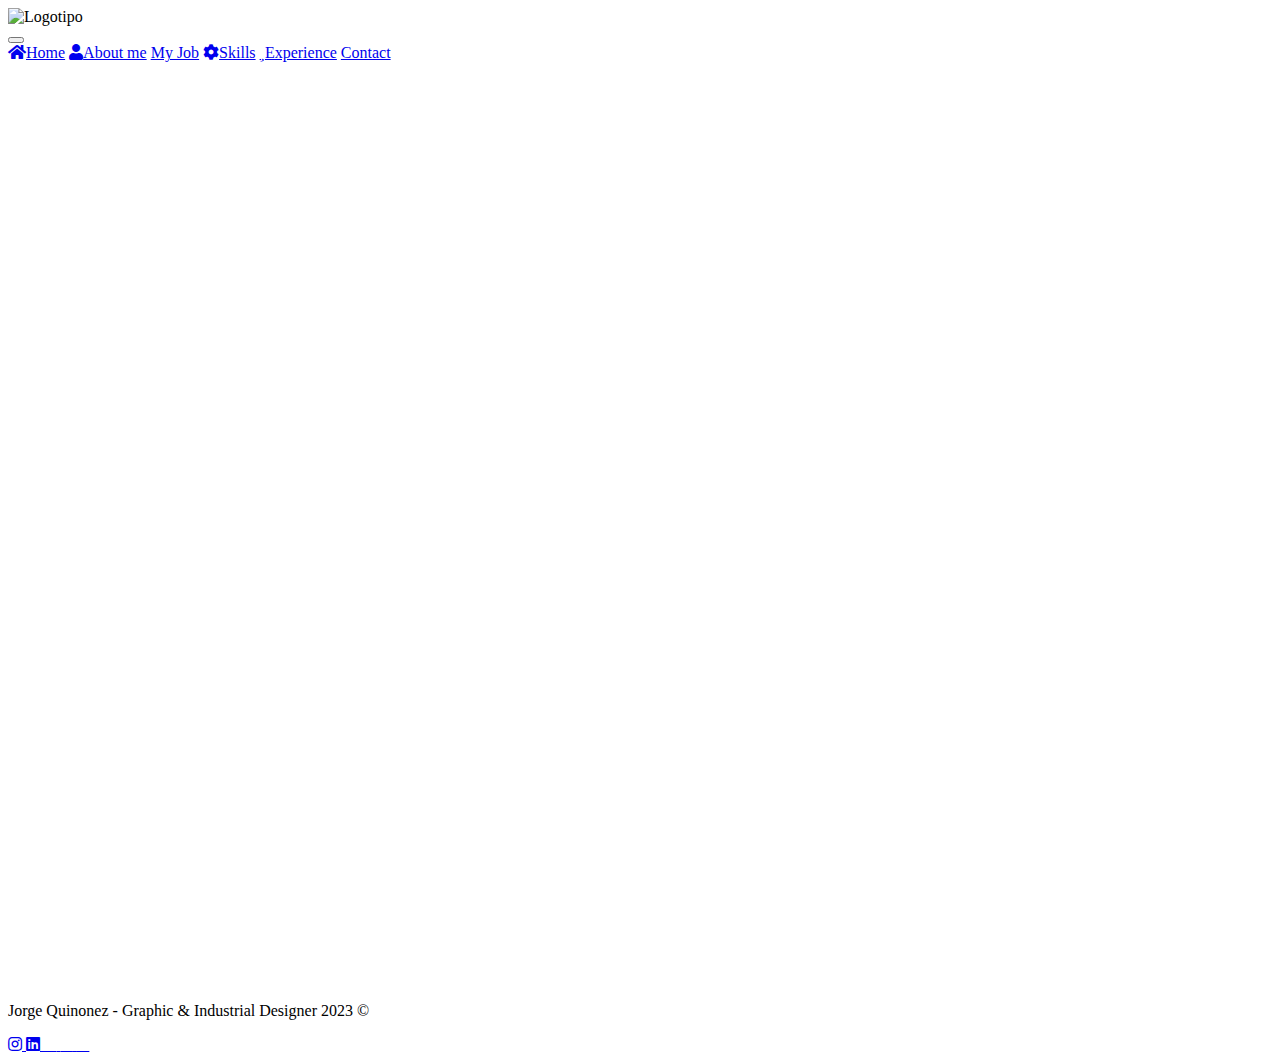
==== index.html @ b06cc61b "logo issues and ico Changes" ====
<!DOCTYPE html>
<html>

<head>
  <title>Jorge Quinonez</title>
  <link rel="icon" href="https://i.postimg.cc/433rDFkC/ICO.png">
  <link rel="stylesheet" type="text/css" href="body.css">
  <link rel="stylesheet" href="https://cdnjs.cloudflare.com/ajax/libs/font-awesome/5.15.3/css/all.min.css">
  <script src="https://kit.fontawesome.com/af5010314e.js" crossorigin="anonymous"></script>
  <link rel="stylesheet" href="parallax-styles.css">
  <link href="https://fonts.googleapis.com/css2?family=Roboto:wght@300;400;500&display=swap" rel="stylesheet">
  <script>

    function toggleDropdown() {
      var dropdown = document.querySelector(".dropdown-content");
      var menuButton = document.querySelector(".menu-button");
      if (dropdown.style.display === "block") {
        dropdown.style.display = "none";
        menuButton.classList.remove("active");
      } else {
        dropdown.style.display = "block";
        menuButton.classList.add("active");
      }
    }

    // Agregar un evento de clic a cada enlace del menú desplegable
    var links = document.querySelectorAll('.dropdown-content a');
    for (var i = 0; i < links.length; i++) {
      links[i].addEventListener('click', toggleDropdown);
    }
  </script>

</head>

<body>
  <header>
    <div class="header-container">
      <div class="logo-container">
        <img src="https://i.postimg.cc/VNzhjZLr/logo-lole.png" alt="Logotipo"
          class="header-logo">
      </div>
      <button class="menu-button" onclick="toggleDropdown()">
        <i class="fa-solid fa-burger"></i>
      </button>
      <div class="dropdown-content" style="display: none;">
        <img src="https://drive.google.com/uc?id=12H6NqUm-FBxjq7w2bcxGM7mSUcOyumSg&export=download" alt="Logotipo"
          class="dropdown-logo">
        <a href="#inicio" id="link-inicio" class="dropdown-item"><i class="fas fa-home"></i>Home</a>
        <a href="#sobre-mi" id="link-sobre-mi" class="dropdown-item"><i class="fas fa-user"></i>About me</a>
        <a href="#mi-trabajo" id="link-mi-trabajo" class="dropdown-item"><i class="fa-solid fa-pencil"></i>My Job</a>
        <a href="#habilidades" id="link-habilidades" class="dropdown-item"><i class="fas fa-cog"></i>Skills</a>
        <a href="#experiencia" id="link-experiencia" class="dropdown-item"><i
            class="fa-solid fa-star"></i>Experience</a>
        <a href="#contacto" id="link-contacto" class="dropdown-item"><i
            class="fa-solid fa-mobile-screen"></i>Contact</a>
        <div>

          <div class="social-icons">
            <a href="https://www.instagram.com/el_lole07/"><i class="fab fa-instagram"></i></a>
            <a href="https://www.linkedin.com/in/jorgeluisq07/"><i class="fab fa-linkedin"></i></a>
            <a href="mailto: jorgeluisq07@gmail.com"><i class="fa-solid fa-envelope"></i></a>
            <a href="https://torre.co/s/rRZwHE4LMP"><i class="fa-solid fa-user"></i></a>
            <a href="https://wa.me/+573224170713"><i class="fa-brands fa-whatsapp"></i></a>
          </div>
          <p class="dropdown-textinfo">Jorge Quinonez - Graphic and Industrial Designer 2023 ©</p>
        </div>
      </div>
      <nav>
        <a href="#inicio" id="link-inicio"><i class="fas fa-home"></i>Home</a>
        <a href="#sobre-mi" id="link-sobre-mi"><i class="fas fa-user"></i>About me</a>
        <a href="#mi-trabajo" id="link-mi-trabajo"><i class="fa-solid fa-pencil"></i>My Job</a>
        <a href="#habilidades" id="link-habilidades"><i class="fas fa-cog"></i>Skills</a>
        <a href="#experiencia" id="link-experiencia"><i class="fa-solid fa-star"></i>Experience</a>
        <a href="#contacto" id="link-contacto"><i class="fa-solid fa-mobile-screen"></i>Contact</a>
      </nav>
    </div>
  </header>


  <section id="inicio" class="parallax">
    <div class="lazy sketchfab-embed-wrapper">
      <iframe title="The_Uncanny_Designer" frameborder="0" allowfullscreen mozallowfullscreen="true"
        webkitallowfullscreen="true" allow="autoplay; fullscreen; xr-spatial-tracking" xr-spatial-tracking
        execution-while-out-of-viewport execution-while-not-rendered web-share width="" height=""
        src="https://sketchfab.com/models/75a8021b4e384c47932432740495e854/embed?autostart=1&camera=0"
        class="responsive-sketchfab">
      </iframe>
    </div>
  </section>
  <section id="sobre-mi" class="parallax">
    <div class="lazy sketchfab-embed-wrapper">
      <iframe title="ABOUT ME" frameborder="0" allowfullscreen mozallowfullscreen="true" webkitallowfullscreen="true"
        allow="autoplay; fullscreen; xr-spatial-tracking" xr-spatial-tracking execution-while-out-of-viewport
        execution-while-not-rendered web-share width="" height=""
        src="https://sketchfab.com/models/9d3a26978c474c198de43b79540a56fd/embed" class="responsive-sketchfab">
      </iframe>
    </div>
  </section>
  <section id="mi-trabajo" class="parallax">
    <div class="lazy sketchfab-embed-wrapper">
      <iframe title="MUSEO" frameborder="0" allowfullscreen mozallowfullscreen="true" webkitallowfullscreen="true"
        allow="autoplay; fullscreen; xr-spatial-tracking" xr-spatial-tracking execution-while-out-of-viewport
        execution-while-not-rendered web-share width="" height=""
        src="https://sketchfab.com/models/1878778f0d7e4d0292de3ffd7ebeca2e/embed" class="responsive-sketchfab">
      </iframe>
    </div>
  </section>
  <section id="habilidades" class="parallax">
    <div class="lazy sketchfab-embed-wrapper">
      <iframe title="Skills" frameborder="0" allowfullscreen mozallowfullscreen="true" webkitallowfullscreen="true"
        allow="autoplay; fullscreen; xr-spatial-tracking" xr-spatial-tracking execution-while-out-of-viewport
        execution-while-not-rendered web-share width="" height=""
        src="https://sketchfab.com/models/723f21bd86e24890a34415f922ab7a71/embed" class="responsive-sketchfab">
      </iframe>
    </div>
  </section>
  <section id="experiencia" class="parallax">
    <div class="lazy sketchfab-embed-wrapper">
      <iframe title="EXPERIENCE" frameborder="0" allowfullscreen mozallowfullscreen="true" webkitallowfullscreen="true"
        allow="autoplay; fullscreen; xr-spatial-tracking" xr-spatial-tracking execution-while-out-of-viewport
        execution-while-not-rendered web-share width="" height=""
        src="https://sketchfab.com/models/ee20a3fb40254cc8b7404aad7bfe0714/embed" class="responsive-sketchfab">
      </iframe>
    </div>
  </section>

  <section id="contacto" class="parallax">
    <div class="lazy sketchfab-embed-wrapper">
      <iframe title="My family" frameborder="0" allowfullscreen mozallowfullscreen="true" webkitallowfullscreen="true"
        allow="autoplay; fullscreen; xr-spatial-tracking" xr-spatial-tracking execution-while-out-of-viewport
        execution-while-not-rendered web-share width="" height=""
        src="https://sketchfab.com/models/9ba63c0c502745bdbe668fad062d500a/embed" class="responsive-sketchfab">
      </iframe>
    </div>
  </section>

  <footer>

    <p class="texto-footer">Jorge Quinonez - Graphic & Industrial Designer 2023 ©</p>
    <div class="social-icons">
      <a href="https://www.instagram.com/el_lole07/">
        <i class="fab fa-instagram"></i>
      </a>
      <a href="https://www.linkedin.com/in/jorgeluisq07/">
        <i class="fab fa-linkedin"></i>
      </a>
      <a href="mailto: jorgeluisq07@gmail.com">
        <i class="fa-solid fa-envelope"></i>
      </a>
      <a href="https://torre.co/s/rRZwHE4LMP">
        <i class="fa-solid fa-user"></i>
      </a>
      <a href="https://wa.me/+573224170713">
        <i class="fa-brands fa-whatsapp"></i>
      </a>

  </footer>
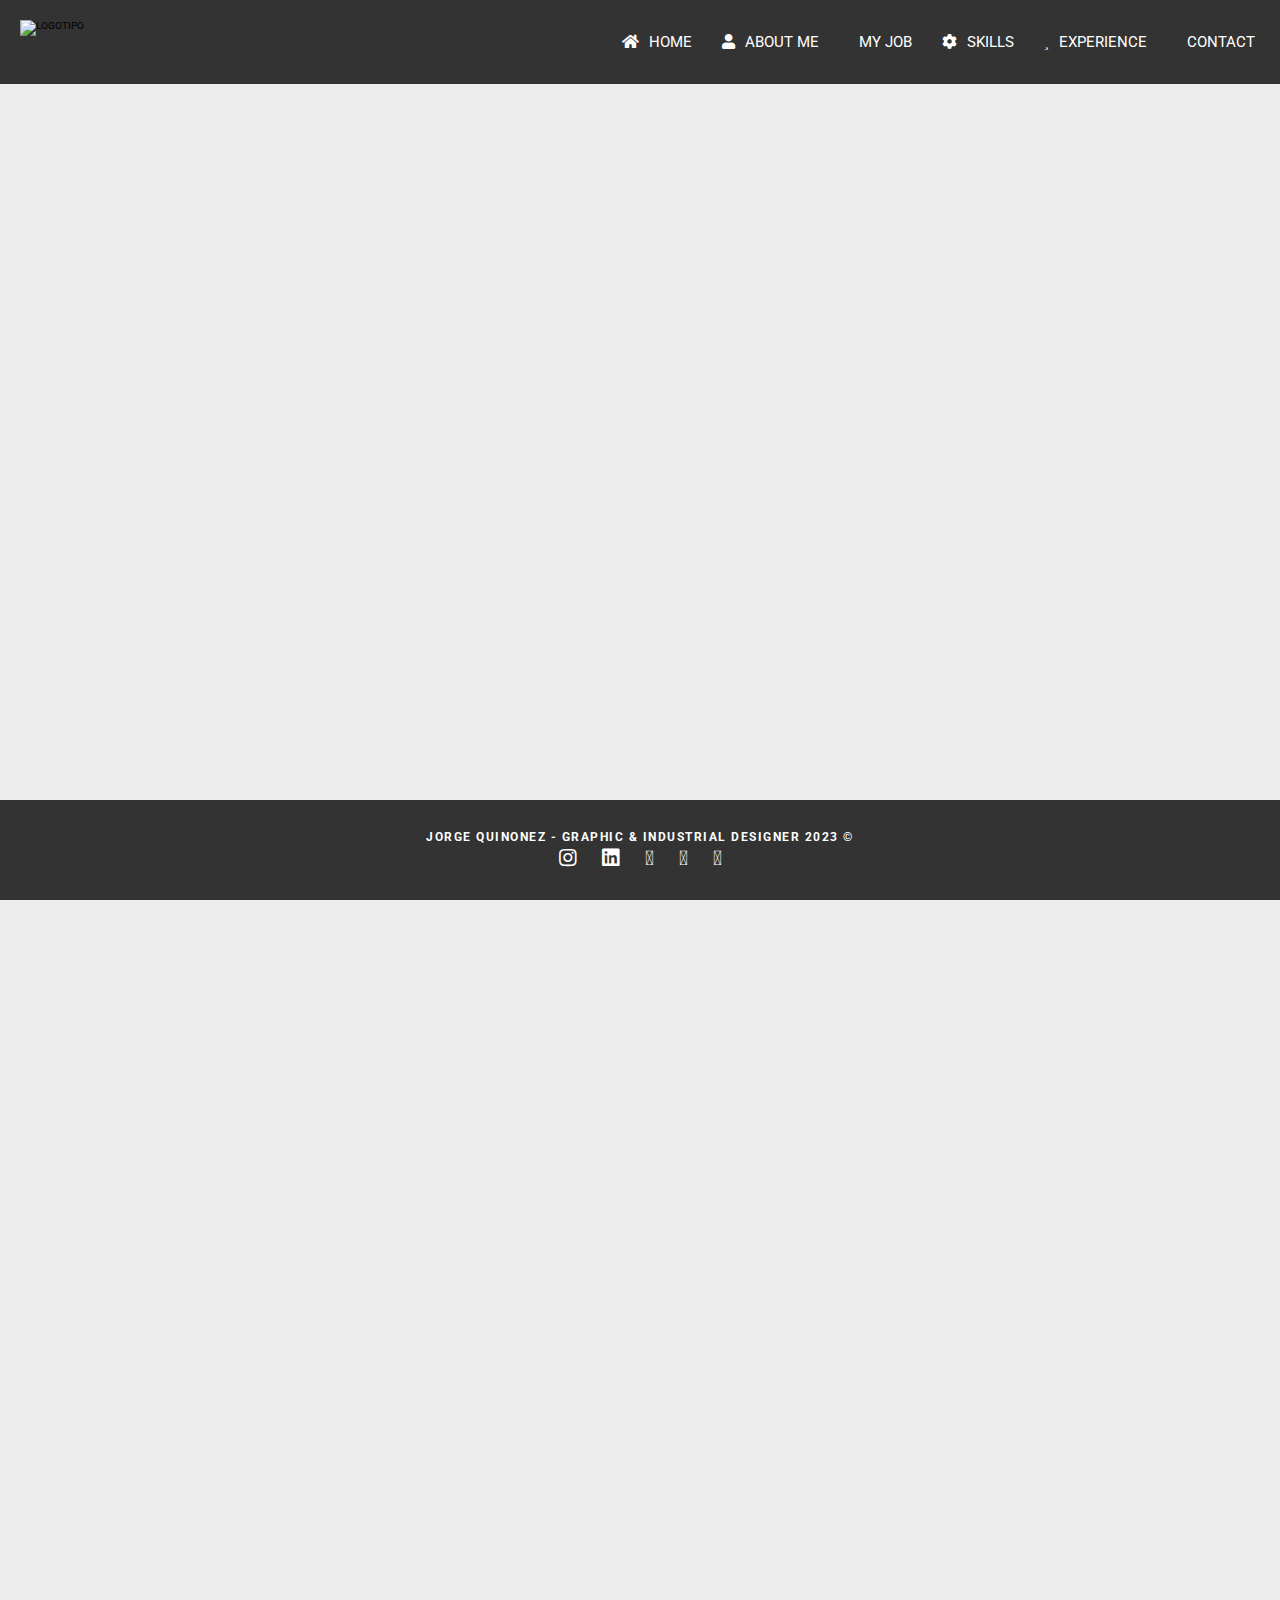
==== commit adab7641: "Test-conmiedo" ====
--- a/index.html
+++ b/index.html
@@ -1,37 +1,15 @@
 <!DOCTYPE html>
-<html>
-
+<html lang="es">
 <head>
+  <meta charset="UTF-8">
+  <meta name="viewport" content="width=device-width, initial-scale=1.0">
   <title>Jorge Quinonez</title>
   <link rel="icon" href="https://i.postimg.cc/433rDFkC/ICO.png">
-  <link rel="stylesheet" type="text/css" href="body.css">
   <link rel="stylesheet" href="https://cdnjs.cloudflare.com/ajax/libs/font-awesome/5.15.3/css/all.min.css">
-  <script src="https://kit.fontawesome.com/af5010314e.js" crossorigin="anonymous"></script>
-  <link rel="stylesheet" href="parallax-styles.css">
+  <link rel="stylesheet" href="../static/assets/css/body.css" type="text/css">
+  <link rel="stylesheet" href="../static/assets/css/parallax-styles.css" type="text/css">
   <link href="https://fonts.googleapis.com/css2?family=Roboto:wght@300;400;500&display=swap" rel="stylesheet">
-  <script>
-
-    function toggleDropdown() {
-      var dropdown = document.querySelector(".dropdown-content");
-      var menuButton = document.querySelector(".menu-button");
-      if (dropdown.style.display === "block") {
-        dropdown.style.display = "none";
-        menuButton.classList.remove("active");
-      } else {
-        dropdown.style.display = "block";
-        menuButton.classList.add("active");
-      }
-    }
-
-    // Agregar un evento de clic a cada enlace del menú desplegable
-    var links = document.querySelectorAll('.dropdown-content a');
-    for (var i = 0; i < links.length; i++) {
-      links[i].addEventListener('click', toggleDropdown);
-    }
-  </script>
-
 </head>
-
 <body>
   <header>
     <div class="header-container">
@@ -43,7 +21,7 @@
         <i class="fa-solid fa-burger"></i>
       </button>
       <div class="dropdown-content" style="display: none;">
-        <img src="https://drive.google.com/uc?id=12H6NqUm-FBxjq7w2bcxGM7mSUcOyumSg&export=download" alt="Logotipo"
+        <img src="https://i.postimg.cc/VNzhjZLr/logo-lole.png" alt="Logotipo"
           class="dropdown-logo">
         <a href="#inicio" id="link-inicio" class="dropdown-item"><i class="fas fa-home"></i>Home</a>
         <a href="#sobre-mi" id="link-sobre-mi" class="dropdown-item"><i class="fas fa-user"></i>About me</a>
@@ -54,7 +32,6 @@
         <a href="#contacto" id="link-contacto" class="dropdown-item"><i
             class="fa-solid fa-mobile-screen"></i>Contact</a>
         <div>
-
           <div class="social-icons">
             <a href="https://www.instagram.com/el_lole07/"><i class="fab fa-instagram"></i></a>
             <a href="https://www.linkedin.com/in/jorgeluisq07/"><i class="fab fa-linkedin"></i></a>
@@ -75,83 +52,71 @@
       </nav>
     </div>
   </header>
+  <main>
+    <section id="inicio" class="parallax" data-model-url="https://sketchfab.com/models/75a8021b4e384c47932432740495e854/embed?autostart=1&camera=0"></section>
+    <section id="sobre-mi" class="parallax" data-model-url="https://sketchfab.com/models/9d3a26978c474c198de43b79540a56fd/embed"></section>
+    <section id="mi-trabajo" class="parallax" data-model-url="https://sketchfab.com/models/1878778f0d7e4d0292de3ffd7ebeca2e/embed"></section>
+    <!-- Agrega más secciones para otros modelos 3D si es necesario -->
+    <footer>
+      <div>
+        <p class="texto-footer">Jorge Quinonez - Graphic & Industrial Designer 2023 ©</p>
+        <div class="social-icons">
+          <a href="https://www.instagram.com/el_lole07/">
+            <i class="fab fa-instagram"></i>
+          </a>
+          <a href="https://www.linkedin.com/in/jorgeluisq07/">
+            <i class="fab fa-linkedin"></i>
+          </a>
+          <a href="mailto: jorgeluisq07@gmail.com">
+            <i class="fa-solid fa-envelope"></i>
+          </a>
+          <a href="https://torre.co/s/rRZwHE4LMP">
+            <i class="fa-solid fa-user"></i>
+          </a>
+          <a href="https://wa.me/+573224170713">
+            <i class="fa-brands fa-whatsapp"></i>
+          </a>
+      </div>
+    </footer>
+  </main>
+  <script src="https://kit.fontawesome.com/af5010314e.js" crossorigin="anonymous"></script>
+  <script src="../static/assets/js/back.js"></script>
+  <script src="../static/assets/js/navigation.js"></script>
+  <script>
+    // Función para cargar el modelo 3D cuando la sección correspondiente esté visible
+    function loadModel(section) {
+        const modelUrl = section.getAttribute('data-model-url');
+        section.innerHTML = `<iframe src="${modelUrl}" frameborder="0" allowfullscreen mozallowfullscreen="true" webkitallowfullscreen="true" allow="autoplay; fullscreen; xr-spatial-tracking" xr-spatial-tracking execution-while-out-of-viewport execution-while-not-rendered web-share width="100%" height="100%" class="responsive-sketchfab"></iframe>`;
+    }
 
+    // Función para pausar los modelos 3D que no están visibles
+    function pauseModels() {
+        const sections = document.querySelectorAll('.parallax');
+        sections.forEach(section => {
+            const iframe = section.querySelector('iframe');
+            if (iframe && section.getBoundingClientRect().bottom < 0 || section.getBoundingClientRect().top > window.innerHeight) {
+                iframe.src = iframe.src; // Forzar recarga del iframe para pausar el modelo
+            }
+        });
+    }
 
-  <section id="inicio" class="parallax">
-    <div class="lazy sketchfab-embed-wrapper">
-      <iframe title="The_Uncanny_Designer" frameborder="0" allowfullscreen mozallowfullscreen="true"
-        webkitallowfullscreen="true" allow="autoplay; fullscreen; xr-spatial-tracking" xr-spatial-tracking
-        execution-while-out-of-viewport execution-while-not-rendered web-share width="" height=""
-        src="https://sketchfab.com/models/75a8021b4e384c47932432740495e854/embed?autostart=1&camera=0"
-        class="responsive-sketchfab">
-      </iframe>
-    </div>
-  </section>
-  <section id="sobre-mi" class="parallax">
-    <div class="lazy sketchfab-embed-wrapper">
-      <iframe title="ABOUT ME" frameborder="0" allowfullscreen mozallowfullscreen="true" webkitallowfullscreen="true"
-        allow="autoplay; fullscreen; xr-spatial-tracking" xr-spatial-tracking execution-while-out-of-viewport
-        execution-while-not-rendered web-share width="" height=""
-        src="https://sketchfab.com/models/9d3a26978c474c198de43b79540a56fd/embed" class="responsive-sketchfab">
-      </iframe>
-    </div>
-  </section>
-  <section id="mi-trabajo" class="parallax">
-    <div class="lazy sketchfab-embed-wrapper">
-      <iframe title="MUSEO" frameborder="0" allowfullscreen mozallowfullscreen="true" webkitallowfullscreen="true"
-        allow="autoplay; fullscreen; xr-spatial-tracking" xr-spatial-tracking execution-while-out-of-viewport
-        execution-while-not-rendered web-share width="" height=""
-        src="https://sketchfab.com/models/1878778f0d7e4d0292de3ffd7ebeca2e/embed" class="responsive-sketchfab">
-      </iframe>
-    </div>
-  </section>
-  <section id="habilidades" class="parallax">
-    <div class="lazy sketchfab-embed-wrapper">
-      <iframe title="Skills" frameborder="0" allowfullscreen mozallowfullscreen="true" webkitallowfullscreen="true"
-        allow="autoplay; fullscreen; xr-spatial-tracking" xr-spatial-tracking execution-while-out-of-viewport
-        execution-while-not-rendered web-share width="" height=""
-        src="https://sketchfab.com/models/723f21bd86e24890a34415f922ab7a71/embed" class="responsive-sketchfab">
-      </iframe>
-    </div>
-  </section>
-  <section id="experiencia" class="parallax">
-    <div class="lazy sketchfab-embed-wrapper">
-      <iframe title="EXPERIENCE" frameborder="0" allowfullscreen mozallowfullscreen="true" webkitallowfullscreen="true"
-        allow="autoplay; fullscreen; xr-spatial-tracking" xr-spatial-tracking execution-while-out-of-viewport
-        execution-while-not-rendered web-share width="" height=""
-        src="https://sketchfab.com/models/ee20a3fb40254cc8b7404aad7bfe0714/embed" class="responsive-sketchfab">
-      </iframe>
-    </div>
-  </section>
+    // Función para manejar el evento de desplazamiento y cargar modelos 3D cuando sean visibles
+    function handleScroll() {
+        const sections = document.querySelectorAll('.parallax');
+        sections.forEach(section => {
+            const rect = section.getBoundingClientRect();
+            if (rect.top >= 0 && rect.bottom <= window.innerHeight) {
+                loadModel(section);
+            }
+        });
+        pauseModels();
+    }
 
-  <section id="contacto" class="parallax">
-    <div class="lazy sketchfab-embed-wrapper">
-      <iframe title="My family" frameborder="0" allowfullscreen mozallowfullscreen="true" webkitallowfullscreen="true"
-        allow="autoplay; fullscreen; xr-spatial-tracking" xr-spatial-tracking execution-while-out-of-viewport
-        execution-while-not-rendered web-share width="" height=""
-        src="https://sketchfab.com/models/9ba63c0c502745bdbe668fad062d500a/embed" class="responsive-sketchfab">
-      </iframe>
-    </div>
-  </section>
+    // Agregar evento de desplazamiento para cargar modelos 3D cuando sean visibles
+    window.addEventListener('scroll', handleScroll);
+    // También cargar modelos 3D cuando la página se carga inicialmente
+    window.addEventListener('load', handleScroll);
+  </script>
+</body>
+</html>
 
-  <footer>
-
-    <p class="texto-footer">Jorge Quinonez - Graphic & Industrial Designer 2023 ©</p>
-    <div class="social-icons">
-      <a href="https://www.instagram.com/el_lole07/">
-        <i class="fab fa-instagram"></i>
-      </a>
-      <a href="https://www.linkedin.com/in/jorgeluisq07/">
-        <i class="fab fa-linkedin"></i>
-      </a>
-      <a href="mailto: jorgeluisq07@gmail.com">
-        <i class="fa-solid fa-envelope"></i>
-      </a>
-      <a href="https://torre.co/s/rRZwHE4LMP">
-        <i class="fa-solid fa-user"></i>
-      </a>
-      <a href="https://wa.me/+573224170713">
-        <i class="fa-brands fa-whatsapp"></i>
-      </a>
-
-  </footer>
--- a/static/assets/css/body.css
+++ b/static/assets/css/body.css
@@ -0,0 +1,296 @@
+/*=============================ROOT================================*/
+* {
+  box-sizing: border-box;
+  margin: 0;
+  padding: 0;
+}
+
+html {
+  max-width: 100%;
+  min-height: 100%;
+  font-size: 62.5%;
+}
+/*===========================END_ROOT==============================*/
+
+/* Estilos generales */
+body {
+  margin: 0;
+  padding: 0px;
+  background-color: #EDEDED;
+}
+
+header {
+  width: 100vw;
+  max-width: 100%;
+  display: flex;
+  background-color: #333333;
+  justify-content: right;
+  font-family: 'Roboto', sans-serif;
+  font-weight: 400;
+  text-transform: uppercase;
+  position: fixed;
+  top: 0;
+  left: 0;
+  z-index: 1;
+}
+
+.header-logo {
+  width: 80px;
+  position: absolute;
+  left: 20px;
+  top: 20px;
+
+}
+
+.text-color{
+
+  color:aqua;
+}
+
+.menu-container {
+  display: flex;
+  align-items: center;
+  color: #ffffff;
+  width: 10%;
+  height: 5vh;
+  overflow-y: visible;
+}
+
+header nav a:hover {background-color: #454545;}
+
+.responsive-sketchfab {
+  width: 100%;
+  height: 100vh;
+}
+
+/* Oculta el menú de hamburguesa por defecto */
+.menu-list {display: none;}
+
+/* Clase para mostrar el menú de hamburguesa cuando se hace clic en el botón */
+.menu-list.display-block {display: block;}
+
+/* Estilos para el menú de navegación */
+nav {
+  width: 60vw;
+  display: flex;
+  justify-content: end;
+  flex-wrap: wrap;
+}
+
+header nav a {font-size: 15px;}
+
+/* Estilos para los enlaces del menú */
+nav a {
+  color: #ffffff;
+  padding: 18px 10px;
+  text-decoration: none;
+  margin: 5px;
+}
+
+/* Estilos para el efecto parallax en las secciones */
+section {
+  background-attachment: fixed;
+  background-position: center;
+  background-size: cover;
+  height: 100vh;
+}
+
+/* Estilos para el footer */
+footer {
+  width: 100vw;
+  max-width: 100%;
+  height: 10rem;
+  display: flex;
+  justify-content: center;
+  align-items: center;
+  position: fixed;
+  bottom: 0px;
+  background-color: #333333;
+  font-size: 15px;
+  font-family: 'Roboto', sans-serif;
+  color: white;
+  text-align: center;
+  padding: 5px;
+}
+
+.parallax {
+  background-attachment: fixed;
+  background-position: center;
+  background-repeat: no-repeat;
+  background-size: cover;
+}
+
+.menu-visible {
+  display: flex;
+  flex-wrap: wrap;
+  justify-content: center;
+  align-items: center;
+  background-color: #454545;
+  color: white;
+  font-size: 2em;
+}
+
+.menu-icon {
+  display: none;
+  filter: invert(100%);
+}
+
+.hidden {display: none;}
+
+/* Estilos para el enlace de contacto del footer */
+footer a {
+  font-size: 20px;
+  color: white;
+  text-decoration: none;
+  transition: all 0.2s ease-in-out;
+  text-transform: uppercase;
+  align-items: center;
+  margin-left: 10px;
+  margin-right: 10px;
+}
+
+/* Estilos para el enlace de contacto del footer al pasar el cursor */
+footer a:hover {
+  color: #d8fa2c;
+  transform: scale(3);
+  align-items: center;
+}
+
+.texto-footer {
+  color: rgb(255, 255, 255);
+  font-size: 12px;
+  font-weight: bold;
+  text-align: center;
+  text-transform: uppercase;
+  letter-spacing: 1.5px;
+  line-height: 1.2;
+  margin-bottom: 2px;
+  font-family: 'Roboto', sans-serif;
+  margin-left: 10px;
+  margin-right: 10px;
+}
+
+.menu-button {
+  width: 60px;
+  height: 60px;
+  position: absolute;
+  top: 660px;
+  right: 15px;
+  border-radius: 80px;
+  z-index: 9999;
+}
+
+/* Aumenta el tamaño del icono del menú hamburguesa */
+.menu-button i {
+  font-size: 35px;
+}
+
+/* Cambia el color del icono del menú hamburguesa */
+.menu-button i {
+  color: #151515;
+
+}
+
+nav a i {margin-right: 10px;}
+
+nav a span {margin-left: 10px;}
+
+nav {padding: 10px;}
+
+.dropdown-content.active {
+  background-color: #f7ff1b;
+}
+
+.dropdown-content a {
+  color: #f2f2f2;
+}
+
+.dropdown-content a {
+  font-size: 30px;
+  padding: 5px;
+  margin: 5px;
+  align-items: justify;
+}
+
+.dropdown-content i {
+  color: rgb(255, 255, 255);
+  margin: 5px;
+}
+
+.dropdown-content {
+  background-color: rgba(0, 0, 0, 0.662);
+  box-shadow: 0px 2px 6px rgb(0, 0, 0);
+  display: none;
+  position: fixed;
+  right: 25;
+  top: 0;
+  bottom: 0;
+  left: 25;
+  width: 100%;
+  z-index: 1;
+  padding: 10px;
+}
+
+.dropdown-content .dropdown-item {
+  display: block;
+  width: 100%;
+  padding: 25px;
+  font-size: 25px;
+  color: #ffffff;
+  text-decoration: none;
+}
+
+.dropdown-content .dropdown-item:hover {background-color: #2d2d2d6c;}
+
+.dropdown-content.active {display: flex;}
+
+.dropdown-content .social-icons {
+  display: flex;
+  align-items: flex-end;
+}
+
+.dropdown-textinfo {
+  font-size: smaller;
+  color: #ffffff;
+}
+
+/*=============================MEDIAQUERYS================================*/
+
+/* Clase para mostrar el icono en pantallas pequeñas */
+@media (max-width: 600px) {
+  .menu-icon {display: block;}
+
+  footer nav a {font-size: 5px;}
+}
+
+/* Oculta los elementos de texto en pantallas pequeñas */
+@media (min-width: 667px) {
+  .dropdown-container {
+    display: none;
+    display: list-item;
+  }
+}
+
+@media (max-width: 667px) {
+  nav a {display: none;}
+
+  .menu-button {display: block;}
+
+  .logo-container {display: none;}
+
+  .dropdown-container {display: block;}
+
+  footer {display: none;}
+}
+
+@media only screen and (min-width: 768px) {
+  .menu-button { display: none;}
+}
+
+@media (max-width: 768px) {
+  nav {display: none;}
+
+  nav.visible {display: flex;}
+}
+
+/*===========================END_MEDIAQUERYS==============================*/--- a/static/assets/css/parallax-styles.css
+++ b/static/assets/css/parallax-styles.css
@@ -0,0 +1,6 @@
+.section-parallax {
+    background-attachment: fixed;
+    background-position: center;
+    background-repeat: no-repeat;
+    background-size: cover;
+ }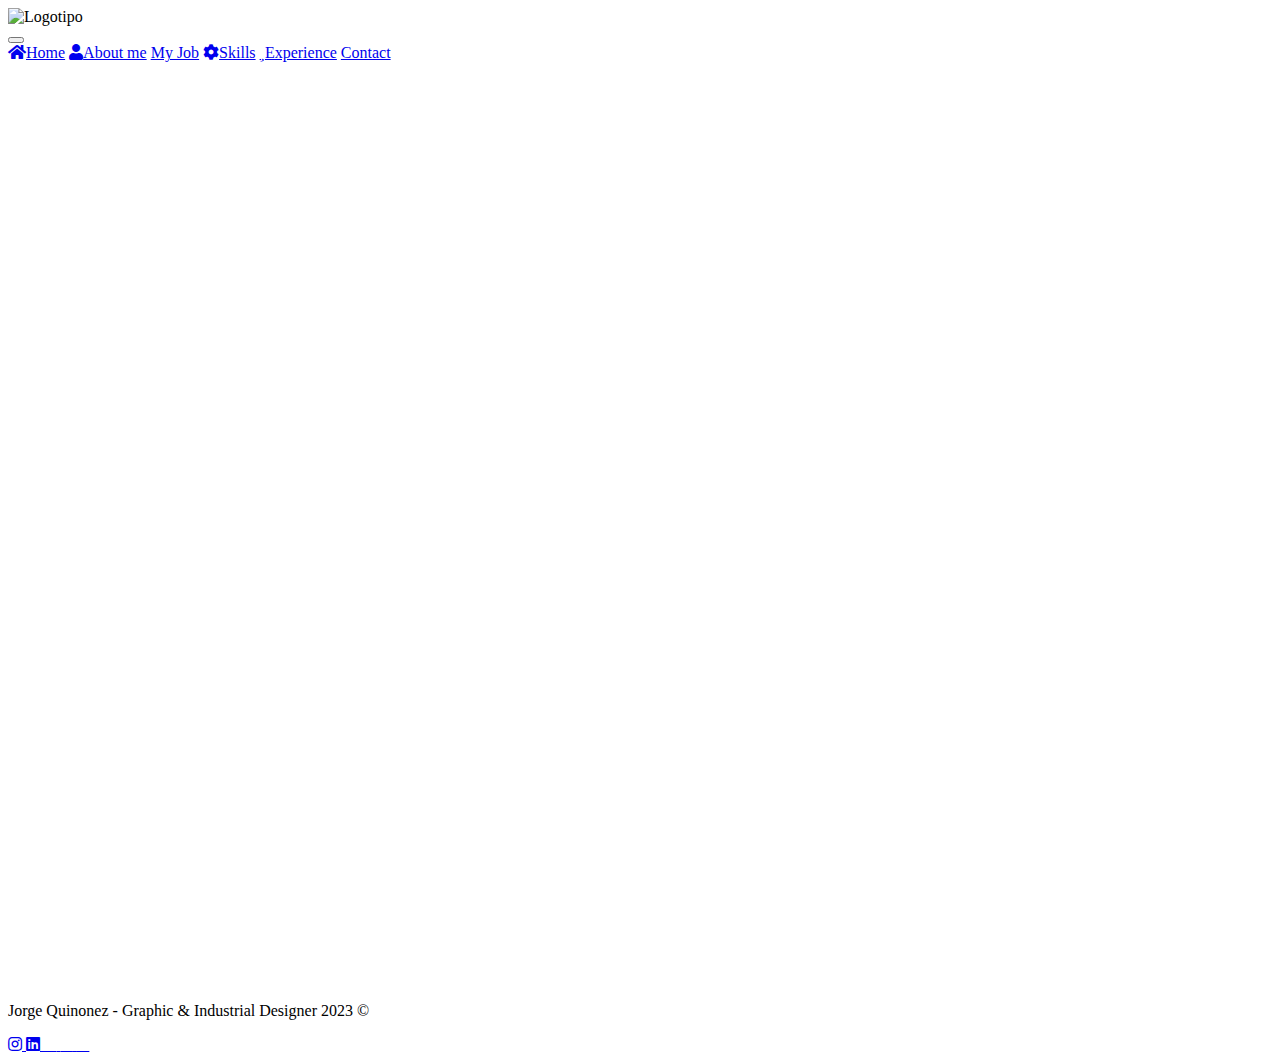
==== commit 66e71f5b: "Arreglado hasta q vuelva walter" ====
--- a/index.html
+++ b/index.html
@@ -1,15 +1,37 @@
 <!DOCTYPE html>
-<html lang="es">
+<html>
+
 <head>
-  <meta charset="UTF-8">
-  <meta name="viewport" content="width=device-width, initial-scale=1.0">
   <title>Jorge Quinonez</title>
   <link rel="icon" href="https://i.postimg.cc/433rDFkC/ICO.png">
+  <link rel="stylesheet" type="text/css" href="body.css">
   <link rel="stylesheet" href="https://cdnjs.cloudflare.com/ajax/libs/font-awesome/5.15.3/css/all.min.css">
-  <link rel="stylesheet" href="../static/assets/css/body.css" type="text/css">
-  <link rel="stylesheet" href="../static/assets/css/parallax-styles.css" type="text/css">
+  <script src="https://kit.fontawesome.com/af5010314e.js" crossorigin="anonymous"></script>
+  <link rel="stylesheet" href="parallax-styles.css">
   <link href="https://fonts.googleapis.com/css2?family=Roboto:wght@300;400;500&display=swap" rel="stylesheet">
+  <script>
+
+    function toggleDropdown() {
+      var dropdown = document.querySelector(".dropdown-content");
+      var menuButton = document.querySelector(".menu-button");
+      if (dropdown.style.display === "block") {
+        dropdown.style.display = "none";
+        menuButton.classList.remove("active");
+      } else {
+        dropdown.style.display = "block";
+        menuButton.classList.add("active");
+      }
+    }
+
+    // Agregar un evento de clic a cada enlace del menú desplegable
+    var links = document.querySelectorAll('.dropdown-content a');
+    for (var i = 0; i < links.length; i++) {
+      links[i].addEventListener('click', toggleDropdown);
+    }
+  </script>
+
 </head>
+
 <body>
   <header>
     <div class="header-container">
@@ -32,6 +54,7 @@
         <a href="#contacto" id="link-contacto" class="dropdown-item"><i
             class="fa-solid fa-mobile-screen"></i>Contact</a>
         <div>
+
           <div class="social-icons">
             <a href="https://www.instagram.com/el_lole07/"><i class="fab fa-instagram"></i></a>
             <a href="https://www.linkedin.com/in/jorgeluisq07/"><i class="fab fa-linkedin"></i></a>
@@ -52,71 +75,83 @@
       </nav>
     </div>
   </header>
-  <main>
-    <section id="inicio" class="parallax" data-model-url="https://sketchfab.com/models/75a8021b4e384c47932432740495e854/embed?autostart=1&camera=0"></section>
-    <section id="sobre-mi" class="parallax" data-model-url="https://sketchfab.com/models/9d3a26978c474c198de43b79540a56fd/embed"></section>
-    <section id="mi-trabajo" class="parallax" data-model-url="https://sketchfab.com/models/1878778f0d7e4d0292de3ffd7ebeca2e/embed"></section>
-    <!-- Agrega más secciones para otros modelos 3D si es necesario -->
-    <footer>
-      <div>
-        <p class="texto-footer">Jorge Quinonez - Graphic & Industrial Designer 2023 ©</p>
-        <div class="social-icons">
-          <a href="https://www.instagram.com/el_lole07/">
-            <i class="fab fa-instagram"></i>
-          </a>
-          <a href="https://www.linkedin.com/in/jorgeluisq07/">
-            <i class="fab fa-linkedin"></i>
-          </a>
-          <a href="mailto: jorgeluisq07@gmail.com">
-            <i class="fa-solid fa-envelope"></i>
-          </a>
-          <a href="https://torre.co/s/rRZwHE4LMP">
-            <i class="fa-solid fa-user"></i>
-          </a>
-          <a href="https://wa.me/+573224170713">
-            <i class="fa-brands fa-whatsapp"></i>
-          </a>
-      </div>
-    </footer>
-  </main>
-  <script src="https://kit.fontawesome.com/af5010314e.js" crossorigin="anonymous"></script>
-  <script src="../static/assets/js/back.js"></script>
-  <script src="../static/assets/js/navigation.js"></script>
-  <script>
-    // Función para cargar el modelo 3D cuando la sección correspondiente esté visible
-    function loadModel(section) {
-        const modelUrl = section.getAttribute('data-model-url');
-        section.innerHTML = `<iframe src="${modelUrl}" frameborder="0" allowfullscreen mozallowfullscreen="true" webkitallowfullscreen="true" allow="autoplay; fullscreen; xr-spatial-tracking" xr-spatial-tracking execution-while-out-of-viewport execution-while-not-rendered web-share width="100%" height="100%" class="responsive-sketchfab"></iframe>`;
-    }
 
-    // Función para pausar los modelos 3D que no están visibles
-    function pauseModels() {
-        const sections = document.querySelectorAll('.parallax');
-        sections.forEach(section => {
-            const iframe = section.querySelector('iframe');
-            if (iframe && section.getBoundingClientRect().bottom < 0 || section.getBoundingClientRect().top > window.innerHeight) {
-                iframe.src = iframe.src; // Forzar recarga del iframe para pausar el modelo
-            }
-        });
-    }
 
-    // Función para manejar el evento de desplazamiento y cargar modelos 3D cuando sean visibles
-    function handleScroll() {
-        const sections = document.querySelectorAll('.parallax');
-        sections.forEach(section => {
-            const rect = section.getBoundingClientRect();
-            if (rect.top >= 0 && rect.bottom <= window.innerHeight) {
-                loadModel(section);
-            }
-        });
-        pauseModels();
-    }
+  <section id="inicio" class="parallax">
+    <div class="lazy sketchfab-embed-wrapper">
+      <iframe title="The_Uncanny_Designer" frameborder="0" allowfullscreen mozallowfullscreen="true"
+        webkitallowfullscreen="true" allow="autoplay; fullscreen; xr-spatial-tracking" xr-spatial-tracking
+        execution-while-out-of-viewport execution-while-not-rendered web-share width="" height=""
+        src="https://sketchfab.com/models/75a8021b4e384c47932432740495e854/embed?autostart=1&camera=0"
+        class="responsive-sketchfab">
+      </iframe>
+    </div>
+  </section>
+  <section id="sobre-mi" class="parallax">
+    <div class="lazy sketchfab-embed-wrapper">
+      <iframe title="ABOUT ME" frameborder="0" allowfullscreen mozallowfullscreen="true" webkitallowfullscreen="true"
+        allow="autoplay; fullscreen; xr-spatial-tracking" xr-spatial-tracking execution-while-out-of-viewport
+        execution-while-not-rendered web-share width="" height=""
+        src="https://sketchfab.com/models/9d3a26978c474c198de43b79540a56fd/embed" class="responsive-sketchfab">
+      </iframe>
+    </div>
+  </section>
+  <section id="mi-trabajo" class="parallax">
+    <div class="lazy sketchfab-embed-wrapper">
+      <iframe title="MUSEO" frameborder="0" allowfullscreen mozallowfullscreen="true" webkitallowfullscreen="true"
+        allow="autoplay; fullscreen; xr-spatial-tracking" xr-spatial-tracking execution-while-out-of-viewport
+        execution-while-not-rendered web-share width="" height=""
+        src="https://sketchfab.com/models/1878778f0d7e4d0292de3ffd7ebeca2e/embed" class="responsive-sketchfab">
+      </iframe>
+    </div>
+  </section>
+  <section id="habilidades" class="parallax">
+    <div class="lazy sketchfab-embed-wrapper">
+      <iframe title="Skills" frameborder="0" allowfullscreen mozallowfullscreen="true" webkitallowfullscreen="true"
+        allow="autoplay; fullscreen; xr-spatial-tracking" xr-spatial-tracking execution-while-out-of-viewport
+        execution-while-not-rendered web-share width="" height=""
+        src="https://sketchfab.com/models/723f21bd86e24890a34415f922ab7a71/embed" class="responsive-sketchfab">
+      </iframe>
+    </div>
+  </section>
+  <section id="experiencia" class="parallax">
+    <div class="lazy sketchfab-embed-wrapper">
+      <iframe title="EXPERIENCE" frameborder="0" allowfullscreen mozallowfullscreen="true" webkitallowfullscreen="true"
+        allow="autoplay; fullscreen; xr-spatial-tracking" xr-spatial-tracking execution-while-out-of-viewport
+        execution-while-not-rendered web-share width="" height=""
+        src="https://sketchfab.com/models/ee20a3fb40254cc8b7404aad7bfe0714/embed" class="responsive-sketchfab">
+      </iframe>
+    </div>
+  </section>
 
-    // Agregar evento de desplazamiento para cargar modelos 3D cuando sean visibles
-    window.addEventListener('scroll', handleScroll);
-    // También cargar modelos 3D cuando la página se carga inicialmente
-    window.addEventListener('load', handleScroll);
-  </script>
-</body>
-</html>
+  <section id="contacto" class="parallax">
+    <div class="lazy sketchfab-embed-wrapper">
+      <iframe title="My family" frameborder="0" allowfullscreen mozallowfullscreen="true" webkitallowfullscreen="true"
+        allow="autoplay; fullscreen; xr-spatial-tracking" xr-spatial-tracking execution-while-out-of-viewport
+        execution-while-not-rendered web-share width="" height=""
+        src="https://sketchfab.com/models/9ba63c0c502745bdbe668fad062d500a/embed" class="responsive-sketchfab">
+      </iframe>
+    </div>
+  </section>
 
+  <footer>
+
+    <p class="texto-footer">Jorge Quinonez - Graphic & Industrial Designer 2023 ©</p>
+    <div class="social-icons">
+      <a href="https://www.instagram.com/el_lole07/">
+        <i class="fab fa-instagram"></i>
+      </a>
+      <a href="https://www.linkedin.com/in/jorgeluisq07/">
+        <i class="fab fa-linkedin"></i>
+      </a>
+      <a href="mailto: jorgeluisq07@gmail.com">
+        <i class="fa-solid fa-envelope"></i>
+      </a>
+      <a href="https://torre.co/s/rRZwHE4LMP">
+        <i class="fa-solid fa-user"></i>
+      </a>
+      <a href="https://wa.me/+573224170713">
+        <i class="fa-brands fa-whatsapp"></i>
+      </a>
+
+  </footer>
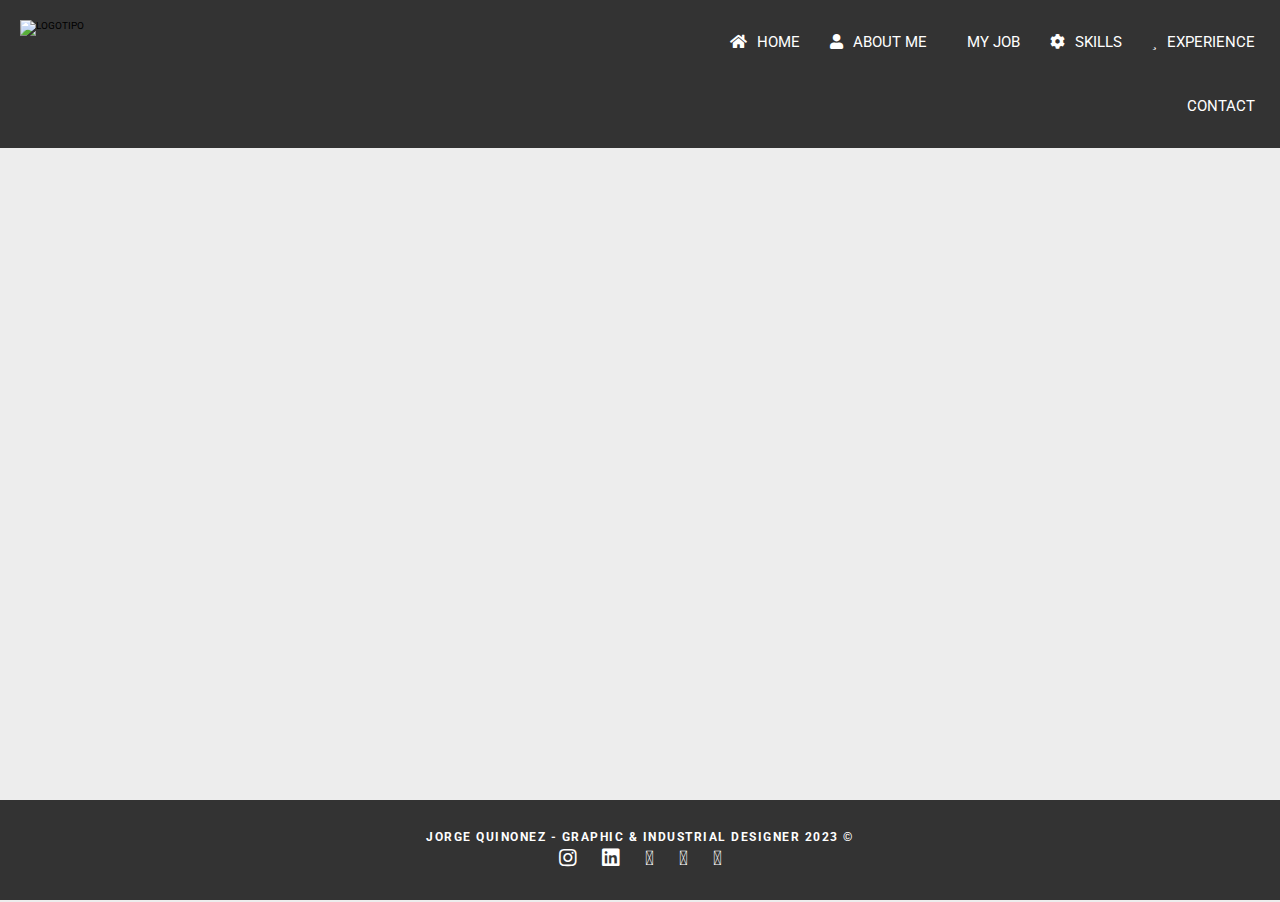
==== commit 7c20a479: "Update index.html" ====
--- a/index.html
+++ b/index.html
@@ -1,37 +1,13 @@
 <!DOCTYPE html>
 <html>
-
 <head>
   <title>Jorge Quinonez</title>
-  <link rel="icon" href="https://i.postimg.cc/433rDFkC/ICO.png">
-  <link rel="stylesheet" type="text/css" href="body.css">
+  <link rel="icon" href="https://i.postimg.cc/433rDFkC/ICO.png7">
   <link rel="stylesheet" href="https://cdnjs.cloudflare.com/ajax/libs/font-awesome/5.15.3/css/all.min.css">
-  <script src="https://kit.fontawesome.com/af5010314e.js" crossorigin="anonymous"></script>
-  <link rel="stylesheet" href="parallax-styles.css">
+  <link rel="stylesheet" href="../static/assets/css/body.css" type="text/css">
+  <link rel="stylesheet" href="../static/assets/css/parallax-styles.css" type="text/css">
   <link href="https://fonts.googleapis.com/css2?family=Roboto:wght@300;400;500&display=swap" rel="stylesheet">
-  <script>
-
-    function toggleDropdown() {
-      var dropdown = document.querySelector(".dropdown-content");
-      var menuButton = document.querySelector(".menu-button");
-      if (dropdown.style.display === "block") {
-        dropdown.style.display = "none";
-        menuButton.classList.remove("active");
-      } else {
-        dropdown.style.display = "block";
-        menuButton.classList.add("active");
-      }
-    }
-
-    // Agregar un evento de clic a cada enlace del menú desplegable
-    var links = document.querySelectorAll('.dropdown-content a');
-    for (var i = 0; i < links.length; i++) {
-      links[i].addEventListener('click', toggleDropdown);
-    }
-  </script>
-
 </head>
-
 <body>
   <header>
     <div class="header-container">
@@ -45,16 +21,13 @@
       <div class="dropdown-content" style="display: none;">
         <img src="https://i.postimg.cc/VNzhjZLr/logo-lole.png" alt="Logotipo"
           class="dropdown-logo">
-        <a href="#inicio" id="link-inicio" class="dropdown-item"><i class="fas fa-home"></i>Home</a>
-        <a href="#sobre-mi" id="link-sobre-mi" class="dropdown-item"><i class="fas fa-user"></i>About me</a>
-        <a href="#mi-trabajo" id="link-mi-trabajo" class="dropdown-item"><i class="fa-solid fa-pencil"></i>My Job</a>
-        <a href="#habilidades" id="link-habilidades" class="dropdown-item"><i class="fas fa-cog"></i>Skills</a>
-        <a href="#experiencia" id="link-experiencia" class="dropdown-item"><i
-            class="fa-solid fa-star"></i>Experience</a>
-        <a href="#contacto" id="link-contacto" class="dropdown-item"><i
-            class="fa-solid fa-mobile-screen"></i>Contact</a>
+        <a href="index.html" class="dropdown-item"><i class="fas fa-home"></i>Home</a>
+        <a href="aboutMe.html" class="dropdown-item"><i class="fas fa-user"></i>About me</a>
+        <a href="myJob.html" class="dropdown-item"><i class="fa-solid fa-pencil"></i>My Job</a>
+        <a href="skills.html" class="dropdown-item"><i class="fas fa-cog"></i>Skills</a>
+        <a href="experience.html" class="dropdown-item"><i class="fa-solid fa-star"></i>Experience</a>
+        <a href="contact.html" class="dropdown-item"><i class="fa-solid fa-mobile-screen"></i>Contact</a>
         <div>
-
           <div class="social-icons">
             <a href="https://www.instagram.com/el_lole07/"><i class="fab fa-instagram"></i></a>
             <a href="https://www.linkedin.com/in/jorgeluisq07/"><i class="fab fa-linkedin"></i></a>
@@ -75,83 +48,42 @@
       </nav>
     </div>
   </header>
+  <main>
+    <section id="inicio" class="parallax">
+      <div class="lazy sketchfab-embed-wrapper">
+        <iframe title="The_Uncanny_Designer" frameborder="0" allowfullscreen mozallowfullscreen="true"
+          webkitallowfullscreen="true" allow="autoplay; fullscreen; xr-spatial-tracking" xr-spatial-tracking
+          execution-while-out-of-viewport execution-while-not-rendered web-share width="" height=""
+          src="https://sketchfab.com/models/75a8021b4e384c47932432740495e854/embed?autostart=1&camera=0"
+          class="responsive-sketchfab">
+        </iframe>
+      </div>
+    </section>
 
-
-  <section id="inicio" class="parallax">
-    <div class="lazy sketchfab-embed-wrapper">
-      <iframe title="The_Uncanny_Designer" frameborder="0" allowfullscreen mozallowfullscreen="true"
-        webkitallowfullscreen="true" allow="autoplay; fullscreen; xr-spatial-tracking" xr-spatial-tracking
-        execution-while-out-of-viewport execution-while-not-rendered web-share width="" height=""
-        src="https://sketchfab.com/models/75a8021b4e384c47932432740495e854/embed?autostart=1&camera=0"
-        class="responsive-sketchfab">
-      </iframe>
-    </div>
-  </section>
-  <section id="sobre-mi" class="parallax">
-    <div class="lazy sketchfab-embed-wrapper">
-      <iframe title="ABOUT ME" frameborder="0" allowfullscreen mozallowfullscreen="true" webkitallowfullscreen="true"
-        allow="autoplay; fullscreen; xr-spatial-tracking" xr-spatial-tracking execution-while-out-of-viewport
-        execution-while-not-rendered web-share width="" height=""
-        src="https://sketchfab.com/models/9d3a26978c474c198de43b79540a56fd/embed" class="responsive-sketchfab">
-      </iframe>
-    </div>
-  </section>
-  <section id="mi-trabajo" class="parallax">
-    <div class="lazy sketchfab-embed-wrapper">
-      <iframe title="MUSEO" frameborder="0" allowfullscreen mozallowfullscreen="true" webkitallowfullscreen="true"
-        allow="autoplay; fullscreen; xr-spatial-tracking" xr-spatial-tracking execution-while-out-of-viewport
-        execution-while-not-rendered web-share width="" height=""
-        src="https://sketchfab.com/models/1878778f0d7e4d0292de3ffd7ebeca2e/embed" class="responsive-sketchfab">
-      </iframe>
-    </div>
-  </section>
-  <section id="habilidades" class="parallax">
-    <div class="lazy sketchfab-embed-wrapper">
-      <iframe title="Skills" frameborder="0" allowfullscreen mozallowfullscreen="true" webkitallowfullscreen="true"
-        allow="autoplay; fullscreen; xr-spatial-tracking" xr-spatial-tracking execution-while-out-of-viewport
-        execution-while-not-rendered web-share width="" height=""
-        src="https://sketchfab.com/models/723f21bd86e24890a34415f922ab7a71/embed" class="responsive-sketchfab">
-      </iframe>
-    </div>
-  </section>
-  <section id="experiencia" class="parallax">
-    <div class="lazy sketchfab-embed-wrapper">
-      <iframe title="EXPERIENCE" frameborder="0" allowfullscreen mozallowfullscreen="true" webkitallowfullscreen="true"
-        allow="autoplay; fullscreen; xr-spatial-tracking" xr-spatial-tracking execution-while-out-of-viewport
-        execution-while-not-rendered web-share width="" height=""
-        src="https://sketchfab.com/models/ee20a3fb40254cc8b7404aad7bfe0714/embed" class="responsive-sketchfab">
-      </iframe>
-    </div>
-  </section>
-
-  <section id="contacto" class="parallax">
-    <div class="lazy sketchfab-embed-wrapper">
-      <iframe title="My family" frameborder="0" allowfullscreen mozallowfullscreen="true" webkitallowfullscreen="true"
-        allow="autoplay; fullscreen; xr-spatial-tracking" xr-spatial-tracking execution-while-out-of-viewport
-        execution-while-not-rendered web-share width="" height=""
-        src="https://sketchfab.com/models/9ba63c0c502745bdbe668fad062d500a/embed" class="responsive-sketchfab">
-      </iframe>
-    </div>
-  </section>
-
-  <footer>
-
-    <p class="texto-footer">Jorge Quinonez - Graphic & Industrial Designer 2023 ©</p>
-    <div class="social-icons">
-      <a href="https://www.instagram.com/el_lole07/">
-        <i class="fab fa-instagram"></i>
-      </a>
-      <a href="https://www.linkedin.com/in/jorgeluisq07/">
-        <i class="fab fa-linkedin"></i>
-      </a>
-      <a href="mailto: jorgeluisq07@gmail.com">
-        <i class="fa-solid fa-envelope"></i>
-      </a>
-      <a href="https://torre.co/s/rRZwHE4LMP">
-        <i class="fa-solid fa-user"></i>
-      </a>
-      <a href="https://wa.me/+573224170713">
-        <i class="fa-brands fa-whatsapp"></i>
-      </a>
-
-  </footer>
+    <footer>
+      <div>
+        <p class="texto-footer">Jorge Quinonez - Graphic & Industrial Designer 2023 ©</p>
+        <div class="social-icons">
+          <a href="https://www.instagram.com/el_lole07/">
+            <i class="fab fa-instagram"></i>
+          </a>
+          <a href="https://www.linkedin.com/in/jorgeluisq07/">
+            <i class="fab fa-linkedin"></i>
+          </a>
+          <a href="mailto: jorgeluisq07@gmail.com">
+            <i class="fa-solid fa-envelope"></i>
+          </a>
+          <a href="https://torre.co/s/rRZwHE4LMP">
+            <i class="fa-solid fa-user"></i>
+          </a>
+          <a href="https://wa.me/+573224170713">
+            <i class="fa-brands fa-whatsapp"></i>
+          </a>
+      </div>
+    </footer>
+  </main>
+  <script src="https://kit.fontawesome.com/af5010314e.js" crossorigin="anonymous"></script>
+  <script src="../static/assets/js/back.js"></script>
+  <script src="../static/assets/js/navigation.js"></script>
+  <script src="../static/assets/js/switch.js"></script>
+</body>
--- a/static/assets/css/body.css
+++ b/static/assets/css/body.css
@@ -0,0 +1,296 @@
+/*=============================ROOT================================*/
+* {
+  box-sizing: border-box;
+  margin: 0;
+  padding: 0;
+}
+
+html {
+  max-width: 100%;
+  min-height: 100%;
+  font-size: 62.5%;
+}
+/*===========================END_ROOT==============================*/
+
+/* Estilos generales */
+body {
+  margin: 0;
+  padding: 0px;
+  background-color: #EDEDED;
+}
+
+header {
+  width: 100vw;
+  max-width: 100%;
+  display: flex;
+  background-color: #333333;
+  justify-content: right;
+  font-family: 'Roboto', sans-serif;
+  font-weight: 400;
+  text-transform: uppercase;
+  position: fixed;
+  top: 0;
+  left: 0;
+  z-index: 1;
+}
+
+.header-logo {
+  width: 80px;
+  position: absolute;
+  left: 20px;
+  top: 20px;
+
+}
+
+.text-color{
+
+  color:aqua;
+}
+
+.menu-container {
+  display: flex;
+  align-items: center;
+  color: #ffffff;
+  width: 10%;
+  height: 5vh;
+  overflow-y: visible;
+}
+
+header nav a:hover {background-color: #454545;}
+
+.responsive-sketchfab {
+  width: 100%;
+  height: 100vh;
+}
+
+/* Oculta el menú de hamburguesa por defecto */
+.menu-list {display: none;}
+
+/* Clase para mostrar el menú de hamburguesa cuando se hace clic en el botón */
+.menu-list.display-block {display: block;}
+
+/* Estilos para el menú de navegación */
+nav {
+  width: 50vw;
+  display: flex;
+  justify-content: end;
+  flex-wrap: wrap;
+}
+
+header nav a {font-size: 15px;}
+
+/* Estilos para los enlaces del menú */
+nav a {
+  color: #ffffff;
+  padding: 18px 10px;
+  text-decoration: none;
+  margin: 5px;
+}
+
+/* Estilos para el efecto parallax en las secciones */
+section {
+  background-attachment: fixed;
+  background-position: center;
+  background-size: cover;
+  height: 100vh;
+}
+
+/* Estilos para el footer */
+footer {
+  width: 100vw;
+  max-width: 100%;
+  height: 10rem;
+  display: flex;
+  justify-content: center;
+  align-items: center;
+  position: fixed;
+  bottom: 0px;
+  background-color: #333333;
+  font-size: 15px;
+  font-family: 'Roboto', sans-serif;
+  color: white;
+  text-align: center;
+  padding: 5px;
+}
+
+.parallax {
+  background-attachment: fixed;
+  background-position: center;
+  background-repeat: no-repeat;
+  background-size: cover;
+}
+
+.menu-visible {
+  display: flex;
+  flex-wrap: wrap;
+  justify-content: center;
+  align-items: center;
+  background-color: #454545;
+  color: white;
+  font-size: 2em;
+}
+
+.menu-icon {
+  display: none;
+  filter: invert(100%);
+}
+
+.hidden {display: none;}
+
+/* Estilos para el enlace de contacto del footer */
+footer a {
+  font-size: 20px;
+  color: white;
+  text-decoration: none;
+  transition: all 0.2s ease-in-out;
+  text-transform: uppercase;
+  align-items: center;
+  margin-left: 10px;
+  margin-right: 10px;
+}
+
+/* Estilos para el enlace de contacto del footer al pasar el cursor */
+footer a:hover {
+  color: #d8fa2c;
+  transform: scale(3);
+  align-items: center;
+}
+
+.texto-footer {
+  color: rgb(255, 255, 255);
+  font-size: 12px;
+  font-weight: bold;
+  text-align: center;
+  text-transform: uppercase;
+  letter-spacing: 1.5px;
+  line-height: 1.2;
+  margin-bottom: 2px;
+  font-family: 'Roboto', sans-serif;
+  margin-left: 10px;
+  margin-right: 10px;
+}
+
+.menu-button {
+  width: 60px;
+  height: 60px;
+  position: absolute;
+  top: 660px;
+  right: 15px;
+  border-radius: 80px;
+  z-index: 9999;
+}
+
+/* Aumenta el tamaño del icono del menú hamburguesa */
+.menu-button i {
+  font-size: 35px;
+}
+
+/* Cambia el color del icono del menú hamburguesa */
+.menu-button i {
+  color: #151515;
+
+}
+
+nav a i {margin-right: 10px;}
+
+nav a span {margin-left: 10px;}
+
+nav {padding: 10px;}
+
+.dropdown-content.active {
+  background-color: #f7ff1b;
+}
+
+.dropdown-content a {
+  color: #f2f2f2;
+}
+
+.dropdown-content a {
+  font-size: 30px;
+  padding: 5px;
+  margin: 5px;
+  align-items: justify;
+}
+
+.dropdown-content i {
+  color: rgb(255, 255, 255);
+  margin: 5px;
+}
+
+.dropdown-content {
+  background-color: rgba(0, 0, 0, 0.662);
+  box-shadow: 0px 2px 6px rgb(0, 0, 0);
+  display: none;
+  position: fixed;
+  right: 25;
+  top: 0;
+  bottom: 0;
+  left: 25;
+  width: 100%;
+  z-index: 1;
+  padding: 10px;
+}
+
+.dropdown-content .dropdown-item {
+  display: block;
+  width: 100%;
+  padding: 25px;
+  font-size: 25px;
+  color: #ffffff;
+  text-decoration: none;
+}
+
+.dropdown-content .dropdown-item:hover {background-color: #2d2d2d6c;}
+
+.dropdown-content.active {display: flex;}
+
+.dropdown-content .social-icons {
+  display: flex;
+  align-items: flex-end;
+}
+
+.dropdown-textinfo {
+  font-size: smaller;
+  color: #ffffff;
+}
+
+/*=============================MEDIAQUERYS================================*/
+
+/* Clase para mostrar el icono en pantallas pequeñas */
+@media (max-width: 600px) {
+  .menu-icon {display: block;}
+
+  footer nav a {font-size: 5px;}
+}
+
+/* Oculta los elementos de texto en pantallas pequeñas */
+@media (min-width: 667px) {
+  .dropdown-container {
+    display: none;
+    display: list-item;
+  }
+}
+
+@media (max-width: 667px) {
+  nav a {display: none;}
+
+  .menu-button {display: block;}
+
+  .logo-container {display: none;}
+
+  .dropdown-container {display: block;}
+
+  footer {display: none;}
+}
+
+@media only screen and (min-width: 768px) {
+  .menu-button { display: none;}
+}
+
+@media (max-width: 768px) {
+  nav {display: none;}
+
+  nav.visible {display: flex;}
+}
+
+/*===========================END_MEDIAQUERYS==============================*/
--- a/static/assets/css/parallax-styles.css
+++ b/static/assets/css/parallax-styles.css
@@ -0,0 +1,6 @@
+.section-parallax {
+    background-attachment: fixed;
+    background-position: center;
+    background-repeat: no-repeat;
+    background-size: cover;
+ }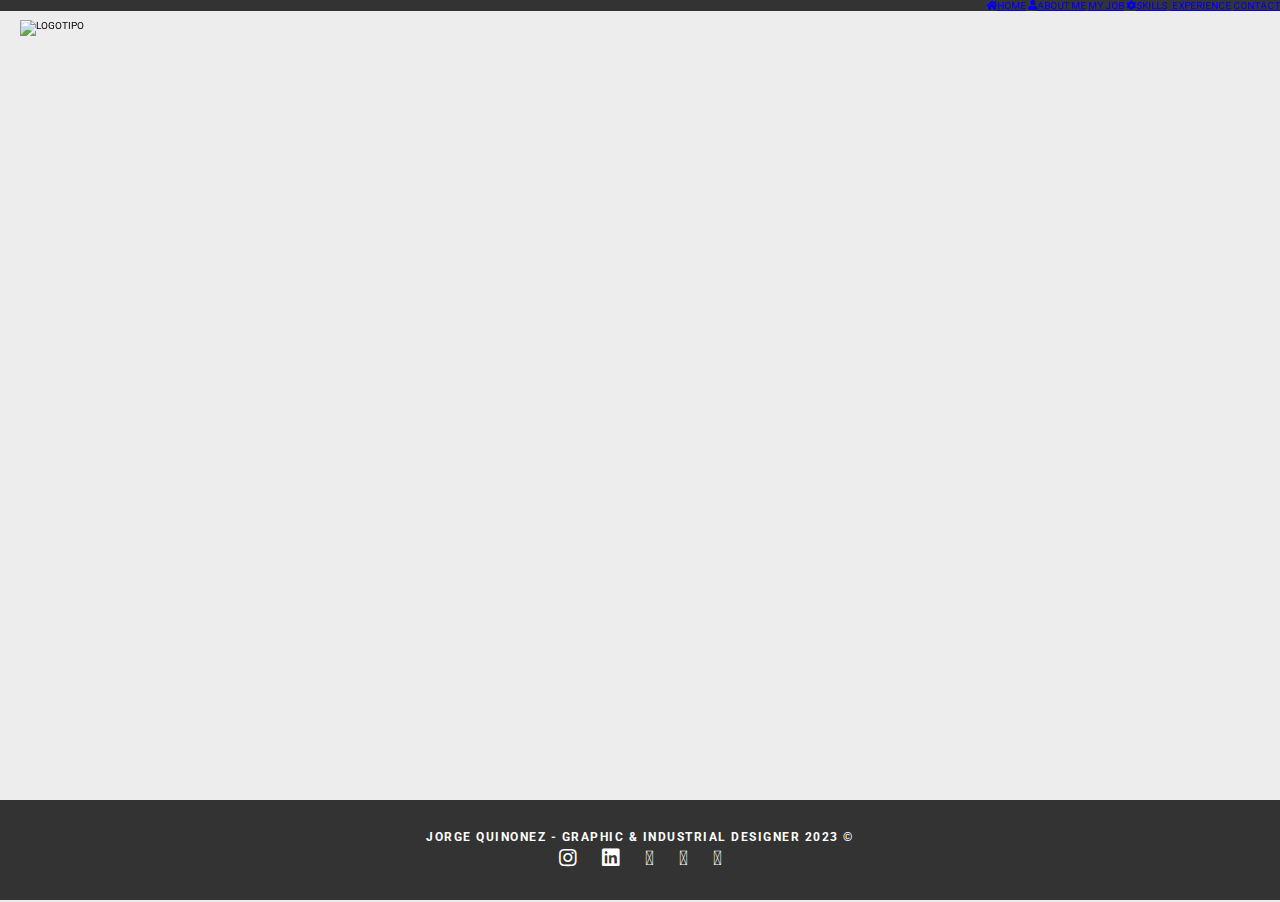
==== commit e342329d: "Update index.html" ====
--- a/index.html
+++ b/index.html
@@ -38,14 +38,12 @@
           <p class="dropdown-textinfo">Jorge Quinonez - Graphic and Industrial Designer 2023 ©</p>
         </div>
       </div>
-      <nav>
-        <a href="#inicio" id="link-inicio"><i class="fas fa-home"></i>Home</a>
-        <a href="#sobre-mi" id="link-sobre-mi"><i class="fas fa-user"></i>About me</a>
-        <a href="#mi-trabajo" id="link-mi-trabajo"><i class="fa-solid fa-pencil"></i>My Job</a>
-        <a href="#habilidades" id="link-habilidades"><i class="fas fa-cog"></i>Skills</a>
-        <a href="#experiencia" id="link-experiencia"><i class="fa-solid fa-star"></i>Experience</a>
-        <a href="#contacto" id="link-contacto"><i class="fa-solid fa-mobile-screen"></i>Contact</a>
-      </nav>
+      <a href="index.html" class="dropdown-item"><i class="fas fa-home"></i>Home</a>
+        <a href="aboutMe.html" class="dropdown-item"><i class="fas fa-user"></i>About me</a>
+        <a href="myJob.html" class="dropdown-item"><i class="fa-solid fa-pencil"></i>My Job</a>
+        <a href="skills.html" class="dropdown-item"><i class="fas fa-cog"></i>Skills</a>
+        <a href="experience.html" class="dropdown-item"><i class="fa-solid fa-star"></i>Experience</a>
+        <a href="contact.html" class="dropdown-item"><i class="fa-solid fa-mobile-screen"></i>Contact</a>
     </div>
   </header>
   <main>
--- a/static/assets/css/body.css
+++ b/static/assets/css/body.css
@@ -1,296 +1,296 @@
-/*=============================ROOT================================*/
-* {
-  box-sizing: border-box;
-  margin: 0;
-  padding: 0;
-}
-
-html {
-  max-width: 100%;
-  min-height: 100%;
-  font-size: 62.5%;
-}
-/*===========================END_ROOT==============================*/
-
-/* Estilos generales */
-body {
-  margin: 0;
-  padding: 0px;
-  background-color: #EDEDED;
-}
-
-header {
-  width: 100vw;
-  max-width: 100%;
-  display: flex;
-  background-color: #333333;
-  justify-content: right;
-  font-family: 'Roboto', sans-serif;
-  font-weight: 400;
-  text-transform: uppercase;
-  position: fixed;
-  top: 0;
-  left: 0;
-  z-index: 1;
-}
-
-.header-logo {
-  width: 80px;
-  position: absolute;
-  left: 20px;
-  top: 20px;
-
-}
-
-.text-color{
-
-  color:aqua;
-}
-
-.menu-container {
-  display: flex;
-  align-items: center;
-  color: #ffffff;
-  width: 10%;
-  height: 5vh;
-  overflow-y: visible;
-}
-
-header nav a:hover {background-color: #454545;}
-
-.responsive-sketchfab {
-  width: 100%;
-  height: 100vh;
-}
-
-/* Oculta el menú de hamburguesa por defecto */
-.menu-list {display: none;}
-
-/* Clase para mostrar el menú de hamburguesa cuando se hace clic en el botón */
-.menu-list.display-block {display: block;}
-
-/* Estilos para el menú de navegación */
-nav {
-  width: 50vw;
-  display: flex;
-  justify-content: end;
-  flex-wrap: wrap;
-}
-
-header nav a {font-size: 15px;}
-
-/* Estilos para los enlaces del menú */
-nav a {
-  color: #ffffff;
-  padding: 18px 10px;
-  text-decoration: none;
-  margin: 5px;
-}
-
-/* Estilos para el efecto parallax en las secciones */
-section {
-  background-attachment: fixed;
-  background-position: center;
-  background-size: cover;
-  height: 100vh;
-}
-
-/* Estilos para el footer */
-footer {
-  width: 100vw;
-  max-width: 100%;
-  height: 10rem;
-  display: flex;
-  justify-content: center;
-  align-items: center;
-  position: fixed;
-  bottom: 0px;
-  background-color: #333333;
-  font-size: 15px;
-  font-family: 'Roboto', sans-serif;
-  color: white;
-  text-align: center;
-  padding: 5px;
-}
-
-.parallax {
-  background-attachment: fixed;
-  background-position: center;
-  background-repeat: no-repeat;
-  background-size: cover;
-}
-
-.menu-visible {
-  display: flex;
-  flex-wrap: wrap;
-  justify-content: center;
-  align-items: center;
-  background-color: #454545;
-  color: white;
-  font-size: 2em;
-}
-
-.menu-icon {
-  display: none;
-  filter: invert(100%);
-}
-
-.hidden {display: none;}
-
-/* Estilos para el enlace de contacto del footer */
-footer a {
-  font-size: 20px;
-  color: white;
-  text-decoration: none;
-  transition: all 0.2s ease-in-out;
-  text-transform: uppercase;
-  align-items: center;
-  margin-left: 10px;
-  margin-right: 10px;
-}
-
-/* Estilos para el enlace de contacto del footer al pasar el cursor */
-footer a:hover {
-  color: #d8fa2c;
-  transform: scale(3);
-  align-items: center;
-}
-
-.texto-footer {
-  color: rgb(255, 255, 255);
-  font-size: 12px;
-  font-weight: bold;
-  text-align: center;
-  text-transform: uppercase;
-  letter-spacing: 1.5px;
-  line-height: 1.2;
-  margin-bottom: 2px;
-  font-family: 'Roboto', sans-serif;
-  margin-left: 10px;
-  margin-right: 10px;
-}
-
-.menu-button {
-  width: 60px;
-  height: 60px;
-  position: absolute;
-  top: 660px;
-  right: 15px;
-  border-radius: 80px;
-  z-index: 9999;
-}
-
-/* Aumenta el tamaño del icono del menú hamburguesa */
-.menu-button i {
-  font-size: 35px;
-}
-
-/* Cambia el color del icono del menú hamburguesa */
-.menu-button i {
-  color: #151515;
-
-}
-
-nav a i {margin-right: 10px;}
-
-nav a span {margin-left: 10px;}
-
-nav {padding: 10px;}
-
-.dropdown-content.active {
-  background-color: #f7ff1b;
-}
-
-.dropdown-content a {
-  color: #f2f2f2;
-}
-
-.dropdown-content a {
-  font-size: 30px;
-  padding: 5px;
-  margin: 5px;
-  align-items: justify;
-}
-
-.dropdown-content i {
-  color: rgb(255, 255, 255);
-  margin: 5px;
-}
-
-.dropdown-content {
-  background-color: rgba(0, 0, 0, 0.662);
-  box-shadow: 0px 2px 6px rgb(0, 0, 0);
-  display: none;
-  position: fixed;
-  right: 25;
-  top: 0;
-  bottom: 0;
-  left: 25;
-  width: 100%;
-  z-index: 1;
-  padding: 10px;
-}
-
-.dropdown-content .dropdown-item {
-  display: block;
-  width: 100%;
-  padding: 25px;
-  font-size: 25px;
-  color: #ffffff;
-  text-decoration: none;
-}
-
-.dropdown-content .dropdown-item:hover {background-color: #2d2d2d6c;}
-
-.dropdown-content.active {display: flex;}
-
-.dropdown-content .social-icons {
-  display: flex;
-  align-items: flex-end;
-}
-
-.dropdown-textinfo {
-  font-size: smaller;
-  color: #ffffff;
-}
-
-/*=============================MEDIAQUERYS================================*/
-
-/* Clase para mostrar el icono en pantallas pequeñas */
-@media (max-width: 600px) {
-  .menu-icon {display: block;}
-
-  footer nav a {font-size: 5px;}
-}
-
-/* Oculta los elementos de texto en pantallas pequeñas */
-@media (min-width: 667px) {
-  .dropdown-container {
-    display: none;
-    display: list-item;
-  }
-}
-
-@media (max-width: 667px) {
-  nav a {display: none;}
-
-  .menu-button {display: block;}
-
-  .logo-container {display: none;}
-
-  .dropdown-container {display: block;}
-
-  footer {display: none;}
-}
-
-@media only screen and (min-width: 768px) {
-  .menu-button { display: none;}
-}
-
-@media (max-width: 768px) {
-  nav {display: none;}
-
-  nav.visible {display: flex;}
-}
-
-/*===========================END_MEDIAQUERYS==============================*/
+/*=============================ROOT================================*/
+* {
+  box-sizing: border-box;
+  margin: 0;
+  padding: 0;
+}
+
+html {
+  max-width: 100%;
+  min-height: 100%;
+  font-size: 62.5%;
+}
+/*===========================END_ROOT==============================*/
+
+/* Estilos generales */
+body {
+  margin: 0;
+  padding: 0px;
+  background-color: #EDEDED;
+}
+
+header {
+  width: 100vw;
+  max-width: 100%;
+  display: flex;
+  background-color: #333333;
+  justify-content: right;
+  font-family: 'Roboto', sans-serif;
+  font-weight: 400;
+  text-transform: uppercase;
+  position: fixed;
+  top: 0;
+  left: 0;
+  z-index: 1;
+}
+
+.header-logo {
+  width: 80px;
+  position: absolute;
+  left: 20px;
+  top: 20px;
+
+}
+
+.text-color{
+
+  color:aqua;
+}
+
+.menu-container {
+  display: flex;
+  align-items: center;
+  color: #ffffff;
+  width: 10%;
+  height: 5vh;
+  overflow-y: visible;
+}
+
+header nav a:hover {background-color: #454545;}
+
+.responsive-sketchfab {
+  width: 100%;
+  height: 100vh;
+}
+
+/* Oculta el menú de hamburguesa por defecto */
+.menu-list {display: none;}
+
+/* Clase para mostrar el menú de hamburguesa cuando se hace clic en el botón */
+.menu-list.display-block {display: block;}
+
+/* Estilos para el menú de navegación */
+nav {
+  width: 50vw;
+  display: flex;
+  justify-content: end;
+  flex-wrap: wrap;
+}
+
+header nav a {font-size: 15px;}
+
+/* Estilos para los enlaces del menú */
+nav a {
+  color: #ffffff;
+  padding: 18px 10px;
+  text-decoration: none;
+  margin: 5px;
+}
+
+/* Estilos para el efecto parallax en las secciones */
+section {
+  background-attachment: fixed;
+  background-position: center;
+  background-size: cover;
+  height: 100vh;
+}
+
+/* Estilos para el footer */
+footer {
+  width: 100vw;
+  max-width: 100%;
+  height: 10rem;
+  display: flex;
+  justify-content: center;
+  align-items: center;
+  position: fixed;
+  bottom: 0px;
+  background-color: #333333;
+  font-size: 15px;
+  font-family: 'Roboto', sans-serif;
+  color: white;
+  text-align: center;
+  padding: 5px;
+}
+
+.parallax {
+  background-attachment: fixed;
+  background-position: center;
+  background-repeat: no-repeat;
+  background-size: cover;
+}
+
+.menu-visible {
+  display: flex;
+  flex-wrap: wrap;
+  justify-content: center;
+  align-items: center;
+  background-color: #454545;
+  color: white;
+  font-size: 2em;
+}
+
+.menu-icon {
+  display: none;
+  filter: invert(100%);
+}
+
+.hidden {display: none;}
+
+/* Estilos para el enlace de contacto del footer */
+footer a {
+  font-size: 20px;
+  color: white;
+  text-decoration: none;
+  transition: all 0.2s ease-in-out;
+  text-transform: uppercase;
+  align-items: center;
+  margin-left: 10px;
+  margin-right: 10px;
+}
+
+/* Estilos para el enlace de contacto del footer al pasar el cursor */
+footer a:hover {
+  color: #d8fa2c;
+  transform: scale(3);
+  align-items: center;
+}
+
+.texto-footer {
+  color: rgb(255, 255, 255);
+  font-size: 12px;
+  font-weight: bold;
+  text-align: center;
+  text-transform: uppercase;
+  letter-spacing: 1.5px;
+  line-height: 1.2;
+  margin-bottom: 2px;
+  font-family: 'Roboto', sans-serif;
+  margin-left: 10px;
+  margin-right: 10px;
+}
+
+.menu-button {
+  width: 60px;
+  height: 60px;
+  position: absolute;
+  top: 660px;
+  right: 15px;
+  border-radius: 80px;
+  z-index: 9999;
+}
+
+/* Aumenta el tamaño del icono del menú hamburguesa */
+.menu-button i {
+  font-size: 35px;
+}
+
+/* Cambia el color del icono del menú hamburguesa */
+.menu-button i {
+  color: #151515;
+
+}
+
+nav a i {margin-right: 10px;}
+
+nav a span {margin-left: 10px;}
+
+nav {padding: 10px;}
+
+.dropdown-content.active {
+  background-color: #f7ff1b;
+}
+
+.dropdown-content a {
+  color: #f2f2f2;
+}
+
+.dropdown-content a {
+  font-size: 30px;
+  padding: 5px;
+  margin: 5px;
+  align-items: justify;
+}
+
+.dropdown-content i {
+  color: rgb(255, 255, 255);
+  margin: 5px;
+}
+
+.dropdown-content {
+  background-color: rgba(0, 0, 0, 0.662);
+  box-shadow: 0px 2px 6px rgb(0, 0, 0);
+  display: none;
+  position: fixed;
+  right: 25;
+  top: 0;
+  bottom: 0;
+  left: 25;
+  width: 100%;
+  z-index: 1;
+  padding: 10px;
+}
+
+.dropdown-content .dropdown-item {
+  display: block;
+  width: 100%;
+  padding: 25px;
+  font-size: 25px;
+  color: #ffffff;
+  text-decoration: none;
+}
+
+.dropdown-content .dropdown-item:hover {background-color: #2d2d2d6c;}
+
+.dropdown-content.active {display: flex;}
+
+.dropdown-content .social-icons {
+  display: flex;
+  align-items: flex-end;
+}
+
+.dropdown-textinfo {
+  font-size: smaller;
+  color: #ffffff;
+}
+
+/*=============================MEDIAQUERYS================================*/
+
+/* Clase para mostrar el icono en pantallas pequeñas */
+@media (max-width: 600px) {
+  .menu-icon {display: block;}
+
+  footer nav a {font-size: 5px;}
+}
+
+/* Oculta los elementos de texto en pantallas pequeñas */
+@media (min-width: 667px) {
+  .dropdown-container {
+    display: none;
+    display: list-item;
+  }
+}
+
+@media (max-width: 667px) {
+  nav a {display: none;}
+
+  .menu-button {display: block;}
+
+  .logo-container {display: none;}
+
+  .dropdown-container {display: block;}
+
+  footer {display: none;}
+}
+
+@media only screen and (min-width: 768px) {
+  .menu-button { display: none;}
+}
+
+@media (max-width: 768px) {
+  nav {display: none;}
+
+  nav.visible {display: flex;}
+}
+
+/*===========================END_MEDIAQUERYS==============================*/
--- a/static/assets/css/parallax-styles.css
+++ b/static/assets/css/parallax-styles.css
@@ -1,6 +1,6 @@
-.section-parallax {
-    background-attachment: fixed;
-    background-position: center;
-    background-repeat: no-repeat;
-    background-size: cover;
+.section-parallax {
+    background-attachment: fixed;
+    background-position: center;
+    background-repeat: no-repeat;
+    background-size: cover;
  }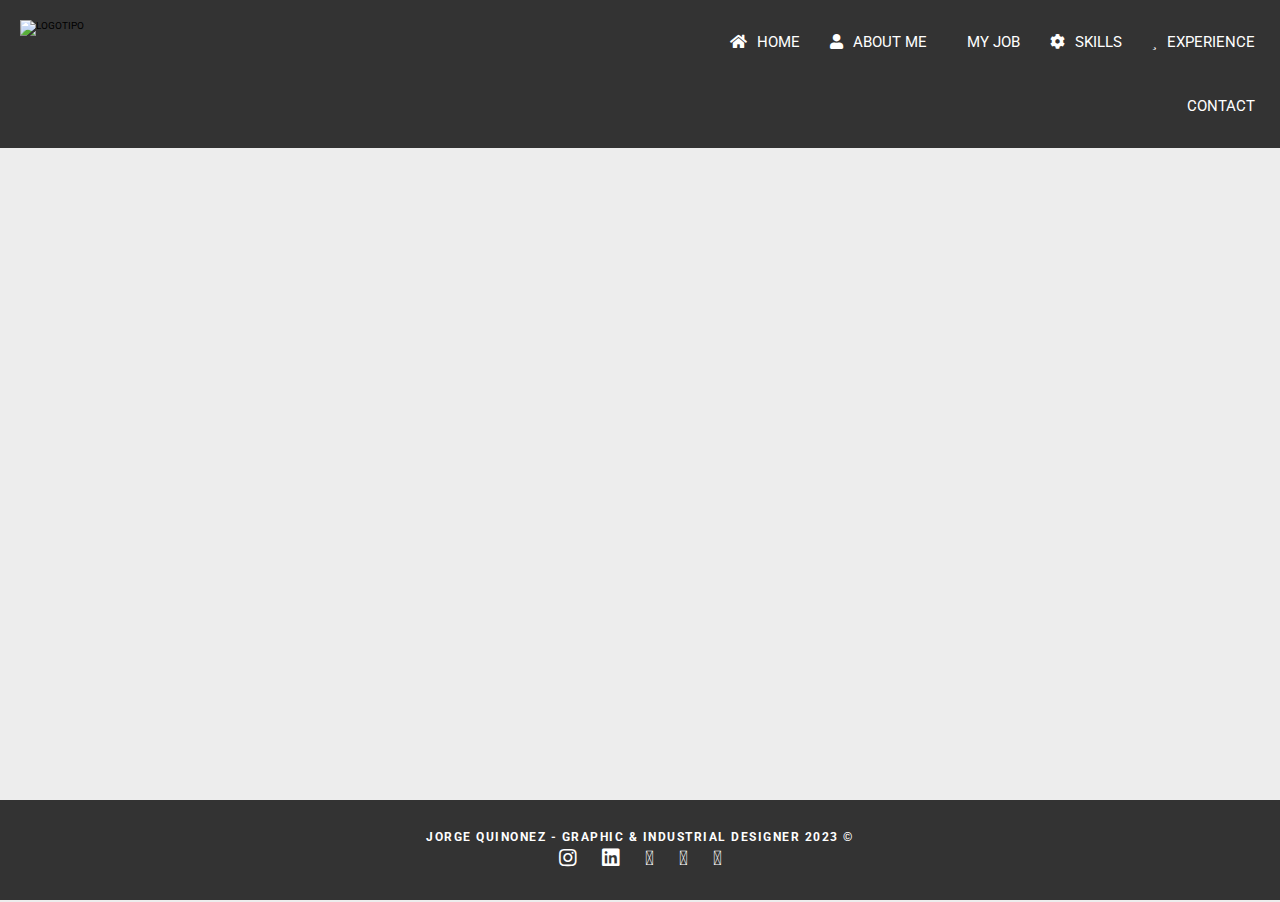
==== commit 77e6a6e2: "Update index.html" ====
--- a/index.html
+++ b/index.html
@@ -38,12 +38,14 @@
           <p class="dropdown-textinfo">Jorge Quinonez - Graphic and Industrial Designer 2023 ©</p>
         </div>
       </div>
-      <a href="index.html" class="dropdown-item"><i class="fas fa-home"></i>Home</a>
-        <a href="aboutMe.html" class="dropdown-item"><i class="fas fa-user"></i>About me</a>
-        <a href="myJob.html" class="dropdown-item"><i class="fa-solid fa-pencil"></i>My Job</a>
-        <a href="skills.html" class="dropdown-item"><i class="fas fa-cog"></i>Skills</a>
-        <a href="experience.html" class="dropdown-item"><i class="fa-solid fa-star"></i>Experience</a>
-        <a href="contact.html" class="dropdown-item"><i class="fa-solid fa-mobile-screen"></i>Contact</a>
+      <nav>
+        <a href="#inicio" id="link-inicio"><i class="fas fa-home"></i>Home</a>
+        <a href="#sobre-mi" id="link-sobre-mi"><i class="fas fa-user"></i>About me</a>
+        <a href="#mi-trabajo" id="link-mi-trabajo"><i class="fa-solid fa-pencil"></i>My Job</a>
+        <a href="#habilidades" id="link-habilidades"><i class="fas fa-cog"></i>Skills</a>
+        <a href="#experiencia" id="link-experiencia"><i class="fa-solid fa-star"></i>Experience</a>
+        <a href="#contacto" id="link-contacto"><i class="fa-solid fa-mobile-screen"></i>Contact</a>
+      </nav>
     </div>
   </header>
   <main>
